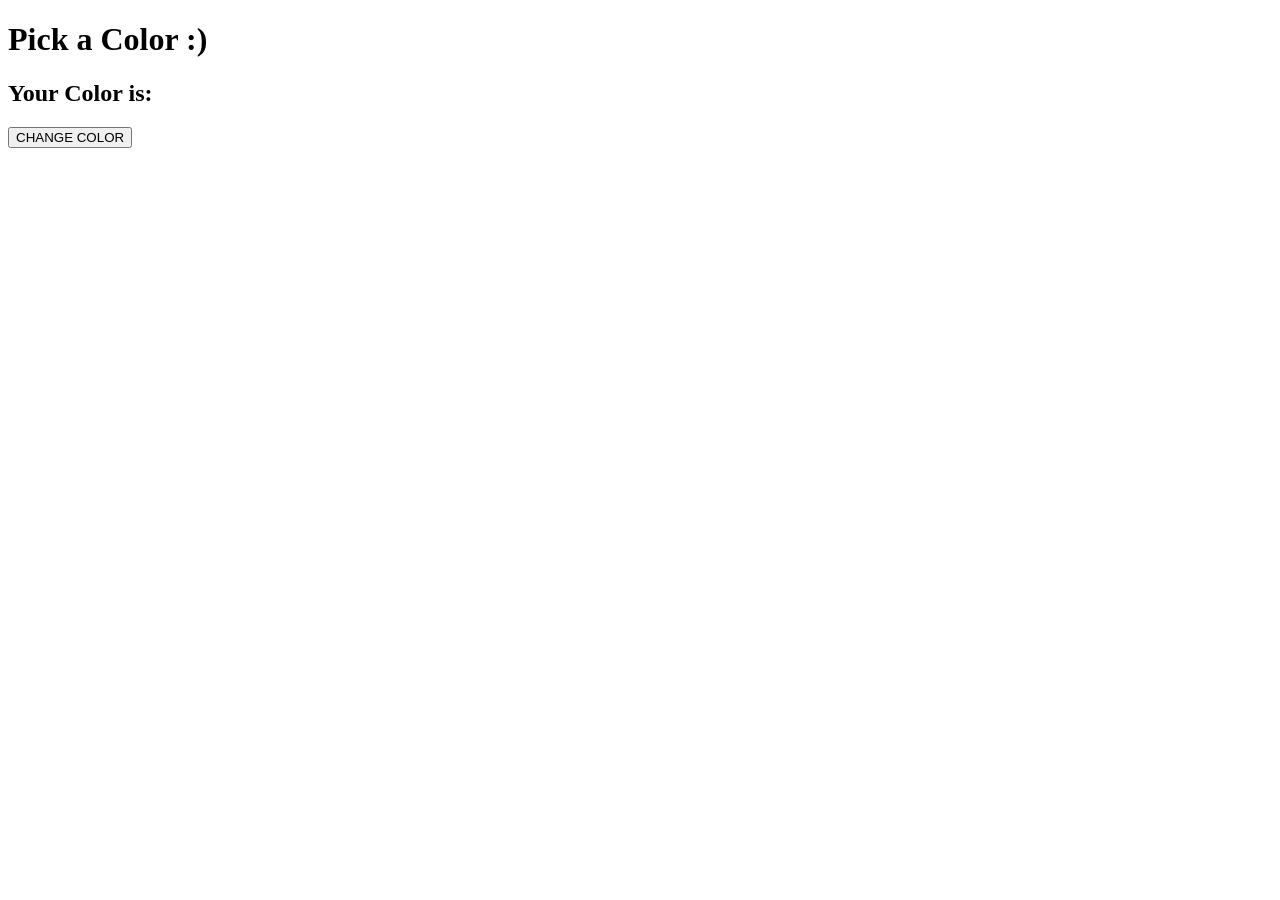
==== docs/ColorChanger/index.html @ 698c76f5 "290425-01 ver-0125" ====
<!DOCTYPE html>
<html lang="en">
  <head>
    <meta charset="UTF-8" />
    <meta name="viewport" content="width=device-width, initial-scale=1.0" />
    <title>Pick a Color App</title>
    <link rel="stylesheet" href="styles.css" />
  </head>
  <body>
    <h1>Pick a Color :)</h1>
    <main>
        <div class="container">
          <h2>Your Color is: <span id="color" class="color"></span></h2>
          <button class="btn btn-hero" id="btn">CHANGE COLOR</button>
        </div>
      </main>
    <script src="index.js"></script>
  </body>
</html>
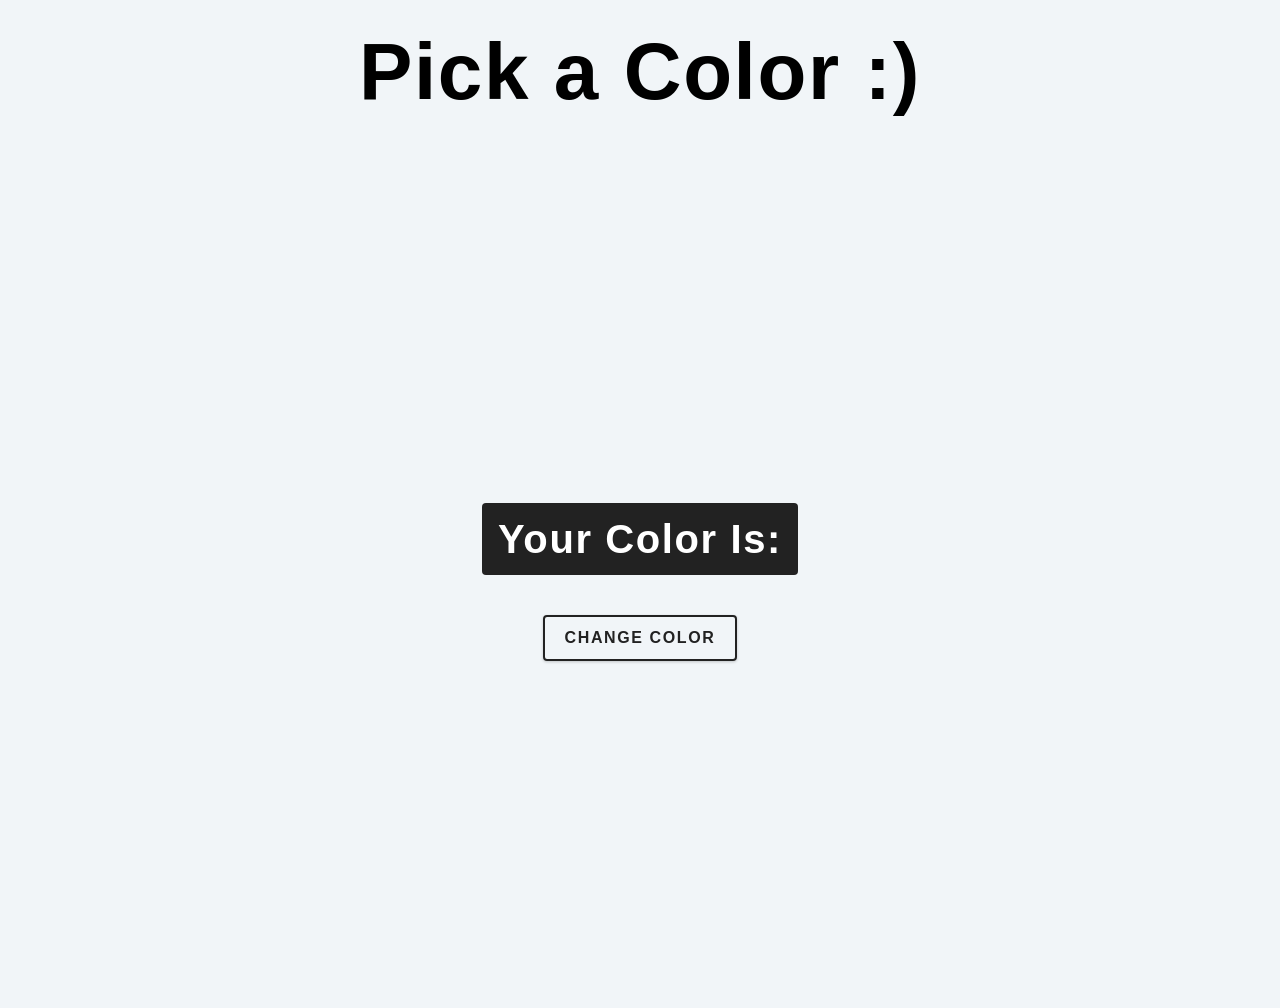
==== commit 9a97c922: "Update index.html Ajustado bug" ====
--- a/docs/ColorChanger/index.html
+++ b/docs/ColorChanger/index.html
@@ -4,7 +4,7 @@
     <meta charset="UTF-8" />
     <meta name="viewport" content="width=device-width, initial-scale=1.0" />
     <title>Pick a Color App</title>
-    <link rel="stylesheet" href="styles.css" />
+    <link rel="stylesheet" href="Styles.css" />
   </head>
   <body>
     <h1>Pick a Color :)</h1>
@@ -16,4 +16,4 @@
       </main>
     <script src="index.js"></script>
   </body>
-</html>+</html>
--- a/docs/ColorChanger/Styles.css
+++ b/docs/ColorChanger/Styles.css
@@ -0,0 +1,193 @@
+@import url("https://fonts.googleapis.com/css?family=Open+Sans|Roboto:400,700&display=swap");
+
+:root {
+  /* dark shades of primary color*/
+  --clr-primary-1: hsl(205, 86%, 17%);
+  --clr-primary-2: hsl(205, 77%, 27%);
+  --clr-primary-3: hsl(205, 72%, 37%);
+  --clr-primary-4: hsl(205, 63%, 48%);
+  /* primary/main color */
+  --clr-primary-5: hsl(0, 0%, 100%);
+  /* lighter shades of primary color */
+  --clr-primary-6: hsl(205, 89%, 70%);
+  --clr-primary-7: hsl(205, 90%, 76%);
+  --clr-primary-8: hsl(205, 86%, 81%);
+  --clr-primary-9: hsl(205, 90%, 88%);
+  --clr-primary-10: hsl(205, 100%, 96%);
+  /* darkest grey - used for headings */
+  --clr-grey-1: hsl(209, 61%, 16%);
+  --clr-grey-2: hsl(211, 39%, 23%);
+  --clr-grey-3: hsl(209, 34%, 30%);
+  --clr-grey-4: hsl(209, 28%, 39%);
+  /* grey used for paragraphs */
+  --clr-grey-5: hsl(210, 22%, 49%);
+  --clr-grey-6: hsl(209, 23%, 60%);
+  --clr-grey-7: hsl(211, 27%, 70%);
+  --clr-grey-8: hsl(210, 31%, 80%);
+  --clr-grey-9: hsl(212, 33%, 89%);
+  --clr-grey-10: hsl(210, 36%, 96%);
+  --clr-white: #fff;
+  --clr-red-dark: hsl(360, 67%, 44%);
+  --clr-red-light: hsl(360, 71%, 66%);
+  --clr-green-dark: hsl(125, 67%, 44%);
+  --clr-green-light: hsl(125, 71%, 66%);
+  --clr-black: #222;
+  --ff-primary: "Roboto", sans-serif;
+  --ff-secondary: "Open Sans", sans-serif;
+  --transition: all 0.3s linear;
+  --spacing: 0.1rem;
+  --radius: 0.25rem;
+  --light-shadow: 0 5px 15px rgba(0, 0, 0, 0.1);
+  --dark-shadow: 0 5px 15px rgba(0, 0, 0, 0.2);
+  --max-width: 1170px;
+  --fixed-width: 620px;
+}
+/*
+=============== 
+Global Styles
+===============
+*/
+
+*,
+::after,
+::before {
+  margin: 0;
+  padding: 0;
+  box-sizing: border-box;
+}
+body {
+  font-family: var(--ff-secondary);
+  background: var(--clr-grey-10);
+  color: var(--clr-grey-1);
+  line-height: 1.5;
+  font-size: 0.875rem;
+}
+ul {
+  list-style-type: none;
+}
+a {
+  text-decoration: none;
+}
+h1 {
+    letter-spacing: var(--spacing);
+    line-height: 1.25;
+    margin-bottom: 0.75rem;
+    font-family: var(--ff-primary);
+}
+h2,
+h3,
+h4 {
+  letter-spacing: var(--spacing);
+  text-transform: capitalize;
+  line-height: 1.25;
+  margin-bottom: 0.75rem;
+  font-family: var(--ff-primary);
+}
+h1 {
+  font-size: 3rem;
+}
+h2 {
+  font-size: 2rem;
+}
+h3 {
+  font-size: 1.25rem;
+}
+h4 {
+  font-size: 0.875rem;
+}
+p {
+  margin-bottom: 1.25rem;
+  color: var(--clr-grey-5);
+}
+@media screen and (min-width: 800px) {
+  h1 {
+    text-align: center;
+    padding: 2rem 0;
+    font-size: 5rem;
+    color:rgb(0, 0, 0)
+  }
+  h2 {
+    font-size: 2.5rem;
+  }
+  h3 {
+    font-size: 1.75rem;
+  }
+  h4 {
+    font-size: 1rem;
+  }
+  body {
+    font-size: 1rem;
+  }
+  h1,
+  h2,
+  h3,
+  h4 {
+    line-height: 1;
+  }
+}
+/*  global classes */
+
+/* section */
+.section {
+  padding: 5rem 0;
+}
+
+.section-center {
+  width: 90vw;
+  margin: 0 auto;
+  max-width: 1170px;
+}
+@media screen and (min-width: 992px) {
+  .section-center {
+    width: 95vw;
+  }
+}
+main {
+  min-height: 100vh;
+  display: grid;
+  place-items: center;
+}
+
+/*
+=============== 
+Container
+===============
+*/
+main {
+  min-height: calc(100vh - 3rem);
+  display: grid;
+  place-items: center;
+}
+.container {
+  text-align: center;
+}
+.container h2 {
+  background: var(--clr-black);
+  color: var(--clr-white);
+  padding: 1rem;
+  border-radius: var(--radius);
+  margin-bottom: 2.5rem;
+}
+.color {
+  color: var(--clr-primary-5);
+}
+.btn-hero {
+  font-family: var(--ff-primary);
+  text-transform: uppercase;
+  background: transparent;
+  color: var(--clr-black);
+  letter-spacing: var(--spacing);
+  display: inline-block;
+  font-weight: 700;
+  transition: var(--transition);
+  border: 2px solid var(--clr-black);
+  cursor: pointer;
+  box-shadow: 0 1px 3px rgba(0, 0, 0, 0.2);
+  border-radius: var(--radius);
+  font-size: 1rem;
+  padding: 0.75rem 1.25rem;
+}
+.btn-hero:hover {
+  color: var(--clr-white);
+  background: var(--clr-black);
+}
